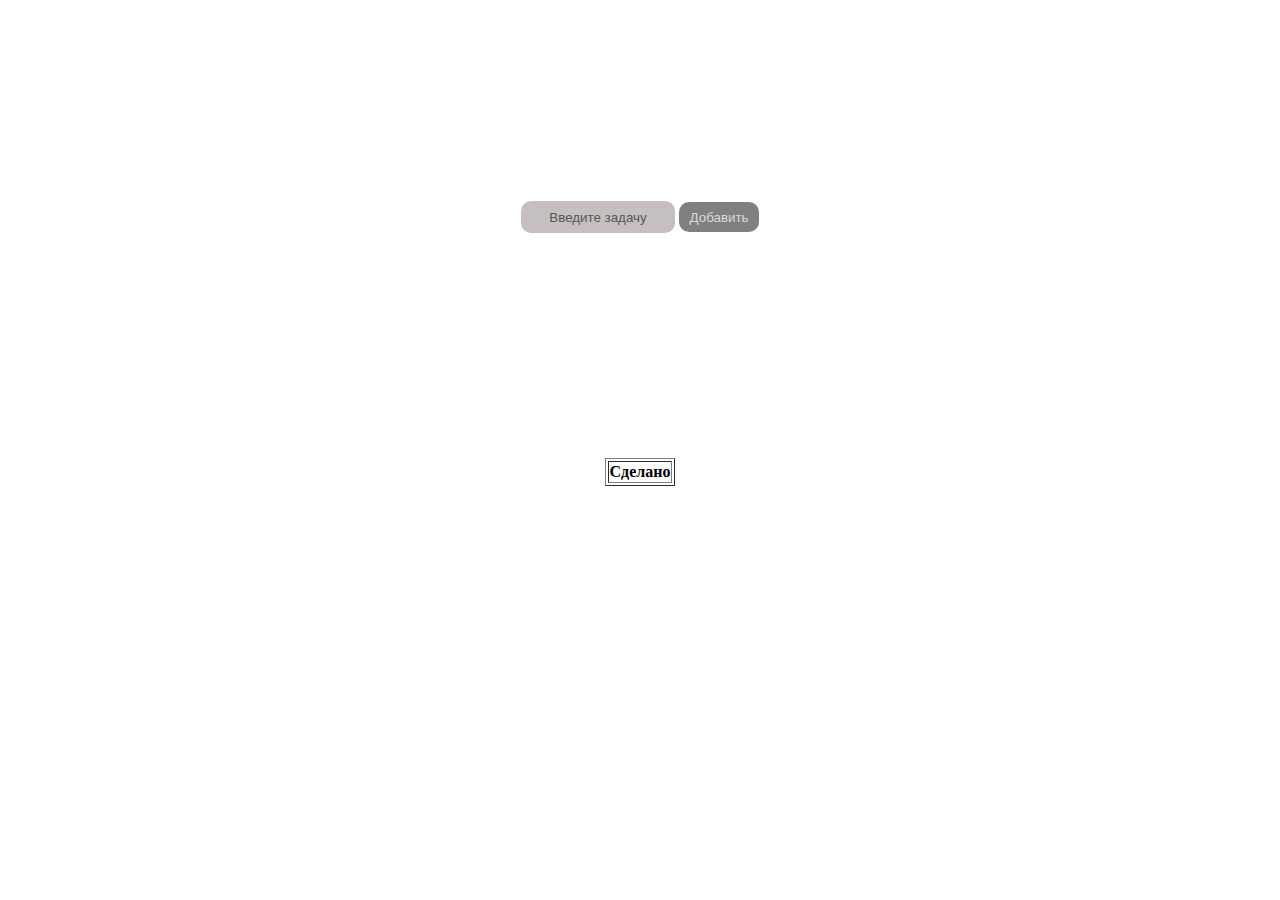
==== ToDoList/index.html @ ef26c497 "Add files via upload" ====
<!DOCTYPE html>
<html lang="ru">
	<head>
		<meta charset="UTF-8" />
		<meta name="viewport" content="width=device-width, initial-scale=1.0" />
		<title>ToDoList</title>
		<link rel="stylesheet" href="style.css">
	</head>
	<body>
		<form>
			<div>
				<input id="input" type="text" placeholder="Введите задачу" />
				<button id="button">Добавить</button>
			</div>
			<ul id="ul"></ul>
		</form>

		<div class="table">
			<table border="1px">
				<thead>
					<tr>
						<th>Сделано</th>
					</tr>
				</thead>
				<tbody id="infoTableBody"></tbody>
			</table>
		</div>

		<script src="java.js"></script>
	</body>
</html>
---- ToDoList/style.css ----
#item{
    border: 1px;
    border-radius: 5px;
    background-color: gray;
    padding: 0 10px;
    margin: 20px;
}

#item:hover {
    text-decoration: line-through;
}

form {
    display: flex;
    flex-direction: column;
    align-items: center;
    justify-content: center;
    height: 50vh;
}

#input{
    background-color: rgb(197, 191, 191);
    border: none;
    border-radius: 10px;
    width: 150px;
    height: 30px;
    text-align: center;
    color: rgb(87, 86, 86);
}

#input::placeholder{
    color: rgb(87, 86, 86);
}

#button{
    background-color: gray;
    border: none;
    border-radius: 10px;
    width: 80px;
    height: 30px;
    color: rgb(217, 217, 217);
}

#ul{
    display: flex;
    flex-direction: column
}

#task{
    gap: 5px;
}

table{
    align-items: center;
}

.table{
    display: flex;
    align-items: center;
    justify-content: center;
    flex-direction: column;
}
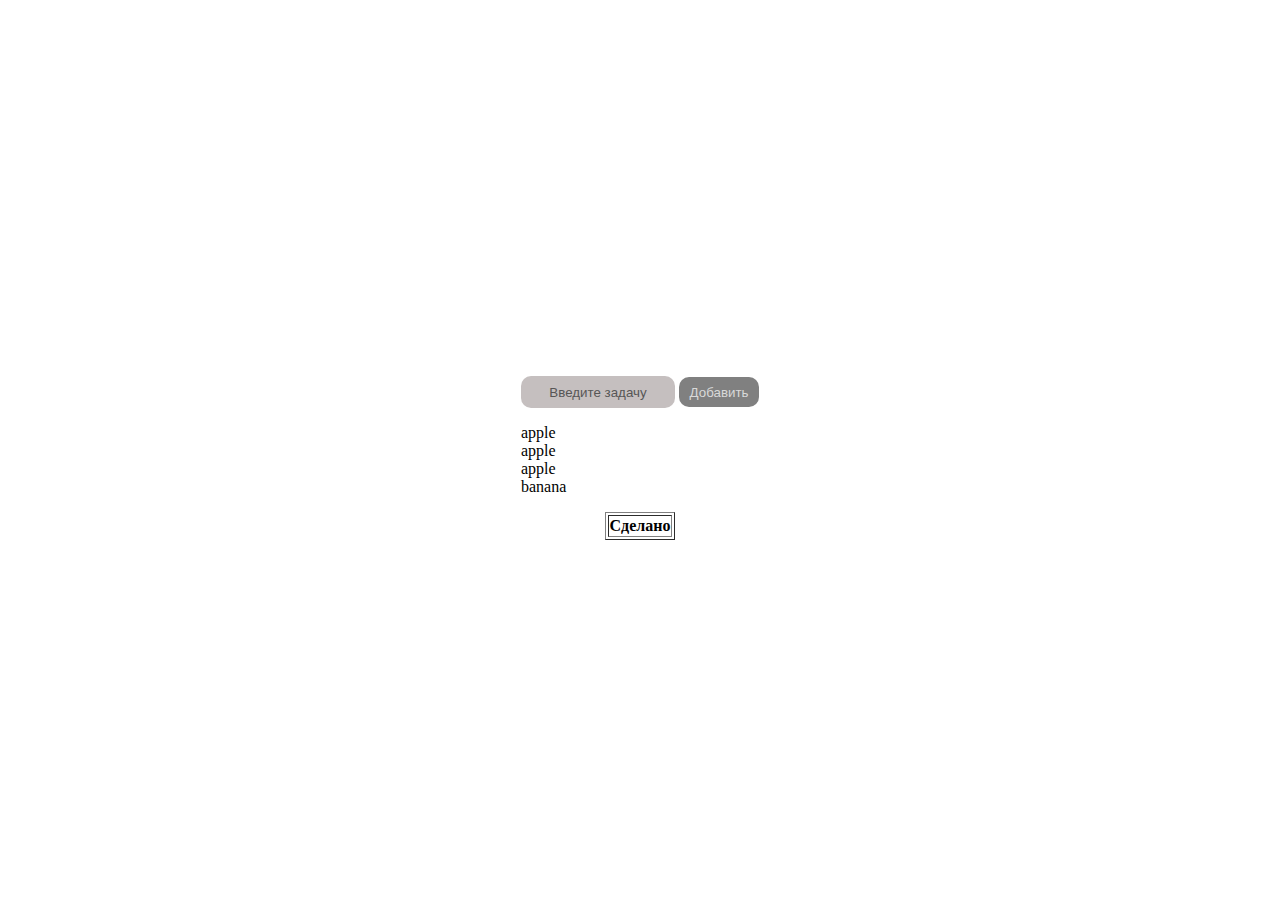
==== commit e644c626: "input-тың ұзындығын көбейттім, новый лист қостым" ====
--- a/ToDoList/index.html
+++ b/ToDoList/index.html
@@ -12,9 +12,8 @@
 				<input id="input" type="text" placeholder="Введите задачу" />
 				<button id="button">Добавить</button>
 			</div>
-			<ul id="ul"></ul>
+			<ul id="ul"> </ul>
 		</form>
-
 		<div class="table">
 			<table border="1px">
 				<thead>
@@ -26,6 +25,6 @@
 			</table>
 		</div>
 
-		<script src="java.js"></script>
+		<script src="javaScript.js"></script>
 	</body>
 </html>--- a/ToDoList/style.css
+++ b/ToDoList/style.css
@@ -3,11 +3,24 @@
     border-radius: 5px;
     background-color: gray;
     padding: 0 10px;
-    margin: 20px;
+    width:100%;
 }
 
+.item{
+    width: 100%;
+    display: flex;
+    gap:5px;
+}
 #item:hover {
     text-decoration: line-through;
+}
+
+body{
+    height: 100vh;
+    display: flex;
+    justify-content: center;
+    align-items: center;
+    flex-direction: column;
 }
 
 form {
@@ -15,7 +28,7 @@
     flex-direction: column;
     align-items: center;
     justify-content: center;
-    height: 50vh;
+    margin: 0 auto;
 }
 
 #input{
@@ -42,12 +55,15 @@
 }
 
 #ul{
+    width: 100%;
     display: flex;
-    flex-direction: column
+    flex-direction: column;
+    padding:0;
 }
 
 #task{
     gap: 5px;
+    width: 100%;
 }
 
 table{
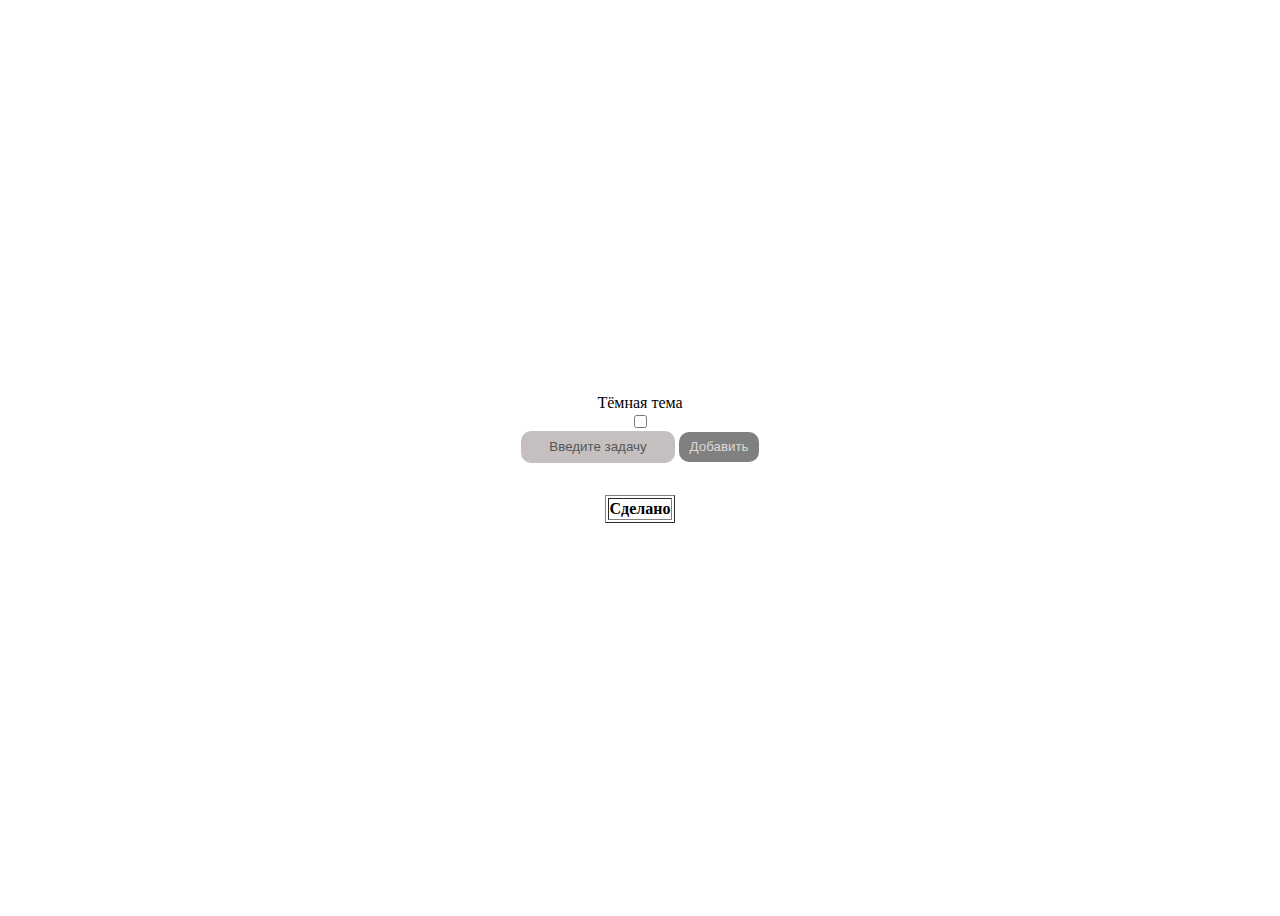
==== commit 82a7cb85: "көп нәрсе қостым что даже не помню, портфолио жасап жатырмын" ====
--- a/ToDoList/index.html
+++ b/ToDoList/index.html
@@ -7,6 +7,11 @@
 		<link rel="stylesheet" href="style.css">
 	</head>
 	<body>
+
+		<label for="checkbox">Тёмная тема</label>
+
+		<input type="checkbox" id="checkbox">
+
 		<form>
 			<div>
 				<input id="input" type="text" placeholder="Введите задачу" />
@@ -26,5 +31,6 @@
 		</div>
 
 		<script src="javaScript.js"></script>
+		<script src="theme.js"></script>
 	</body>
 </html>--- a/ToDoList/style.css
+++ b/ToDoList/style.css
@@ -1,3 +1,7 @@
+body{
+    transition: 0.5s;
+}
+
 #item{
     border: 1px;
     border-radius: 5px;
@@ -75,4 +79,10 @@
     align-items: center;
     justify-content: center;
     flex-direction: column;
+}
+
+.dark{
+    background-color: rgb(50, 50, 50);
+    color: white;
+    
 }